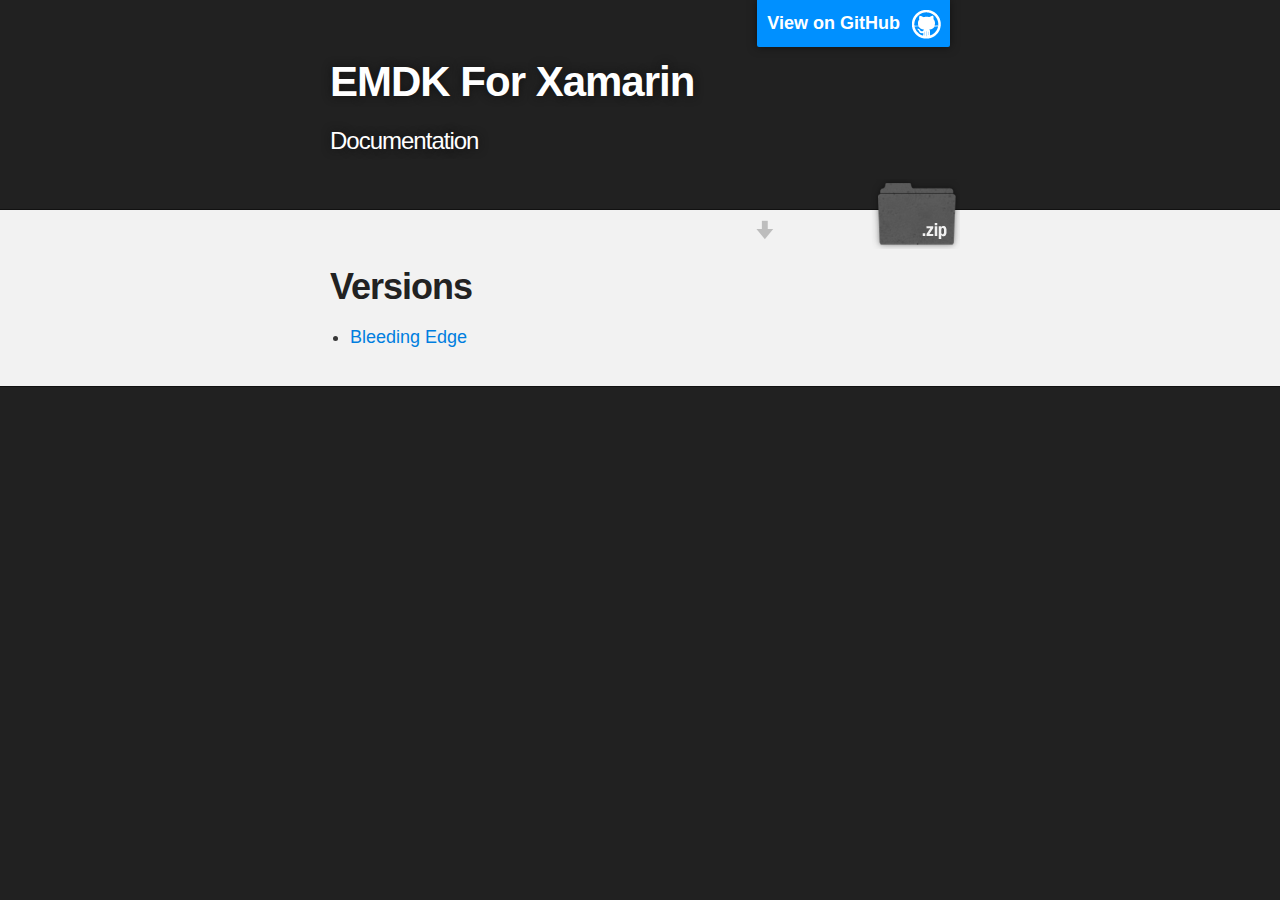
==== index.html @ 4d9323b3 "intial skeleton version of xamarin-docs" ====
<!DOCTYPE html>
<html>

  <head>
    <meta charset='utf-8' />
    <meta http-equiv="X-UA-Compatible" content="chrome=1" />
    <meta name="description" content="Zebra Technologies EMDK for Xamarin Documentation" />

    <link rel="stylesheet" type="text/css" media="screen" href="stylesheets/stylesheet.css">

    <title>Zebra Technologies EMDK for Xamarin Documentation</title>
  </head>

  <body>

    <!-- HEADER -->
    <div id="header_wrap" class="outer">
        <header class="inner">
          <a id="forkme_banner" href="https://github.com/EMDK/xamarin-docs">View on GitHub</a>

          <h1 id="project_title">EMDK For Xamarin</h1>
          <h2 id="project_tagline">Documentation</h2>

          <section id="downloads">
            <a class="zip_download_link" href="https://github.com/EMDK/xamarin-docs/archive/gh-pages.zip">Download this project as a .zip file</a>
            
          </section>
        </header>
    </div>

    <!-- MAIN CONTENT -->
    <div id="main_content_wrap" class="outer">
      <section id="main_content" class="inner">
        <h1>Versions</h1>


        <ul>
          <li><a href="http://emdk.github.io/xamarin-docs/edge/">Bleeding Edge</a></li>
          
        </ul>

        
      </section>
    </div>

    <!-- FOOTER  -->
    <div id="footer_wrap" class="outer">
      <footer class="inner">
        
      </footer>
    </div>

  </body>
</html>
---- stylesheets/stylesheet.css ----
/*******************************************************************************
Slate Theme for GitHub Pages
by Jason Costello, @jsncostello
*******************************************************************************/

@import url(normalize.css);
@import url(pygment_trac.css);

/*******************************************************************************
Theme Styles
*******************************************************************************/

*, *:before, *:after {
  -moz-box-sizing: border-box;
  -webkit-box-sizing: border-box;
  box-sizing: border-box;
}

body {
  color:#373737;
  background: #212121;
  font-size: 18px;
  font-family: 'Myriad Pro', Calibri, Helvetica, Arial, sans-serif;
  line-height: 1.5;
  -webkit-font-smoothing: antialiased;
}

h1, h2, h3, h4, h5, h6 {
  margin: 10px 0;
  font-weight: 700;
  color:#222222;
  font-family: 'Lucida Grande', 'Calibri', Helvetica, Arial, sans-serif;
  letter-spacing: -1px;
}

h1 {
  font-size: 36px;
  font-weight: 700;
}

h2 {
  padding-bottom: 10px;
  font-size: 32px;
  background: url('../images/bg_hr.png') repeat-x bottom;
}

h3 {
  font-size: 24px;
}

h4 {
  font-size: 21px;
}

h5 {
  font-size: 18px;
}

h6 {
  font-size: 16px;
}

p {
  font-size: 18px;
  margin: 10px 0 15px 0;
}

footer p {
  color: #f2f2f2;
}

a {
  text-decoration: none;
  color: #007edf;
  text-shadow: none;
}

a:hover, a:focus {text-decoration: underline;}

footer a {
  color: #F2F2F2;
  text-decoration: underline;
}

em {
  font-style: italic;
}

strong {
  font-weight: bold;
}

img {
  position: relative;
  margin: 0 auto;
  max-width: 739px;
  padding: 5px;
  margin: 10px 0 10px 0;
  border: 1px solid #ebebeb;

  box-shadow: 0 0 5px #ebebeb;
  -webkit-box-shadow: 0 0 5px #ebebeb;
  -moz-box-shadow: 0 0 5px #ebebeb;
  -o-box-shadow: 0 0 5px #ebebeb;
  -ms-box-shadow: 0 0 5px #ebebeb;
}

p img {
  display: inline;
  margin: 0;
  padding: 0;
  vertical-align: middle;
  text-align: center;
  border: none;
}

pre, code {
  width: 100%;
  color: #222;
  background-color: #fff;

  font-family: Monaco, "Bitstream Vera Sans Mono", "Lucida Console", Terminal, monospace;
  font-size: 14px;

  border-radius: 2px;
  -moz-border-radius: 2px;
  -webkit-border-radius: 2px;

  box-shadow: 0 0 10px rgba(0,0,0,.1);
}

pre {
  padding: 10px;
  overflow: auto;
}

code {
  padding: 3px;
  margin: 0 3px;
}

pre code {
  display: block;
  box-shadow: none;
}

blockquote {
  color: #666;
  margin: 0 0 20px 2px;
  padding-left: 20px;
  border-left: 3px solid #bbb;
  font-style: italic;
}

ul, ol, dl {
  margin: 0 0 15px 0;
  padding-left: 20px;
}

dl dt {
  font-weight: bold;
}

dl dd {
  margin-left: 0;
  padding-left: 0;
  font-style: italic;
}

dl p {
  padding-left: 20px;
  font-style: italic;
}

hr {
  height: 1px;
  margin-bottom: 5px;
  border: none;
  background: url('../images/bg_hr.png') repeat-x center;
}

table {
  border: 1px solid #373737;
  margin-bottom: 20px;
  text-align: left;
 }

th {
  font-family: 'Lucida Grande', 'Helvetica Neue', Helvetica, Arial, sans-serif;
  padding: 10px;
  background: #373737;
  color: #fff;
 }

td {
  padding: 10px;
  border: 1px solid #373737;
 }

form {
  background: #f2f2f2;
  padding: 20px;
}

/*******************************************************************************
Full-Width Styles
*******************************************************************************/

.outer {
  width: 100%;
}

.inner {
  position: relative;
  max-width: 640px;
  padding: 20px 10px;
  margin: 0 auto;
}

#forkme_banner {
  display: block;
  position: absolute;
  top:0;
  right: 10px;
  z-index: 10;
  padding: 10px 50px 10px 10px;
  color: #fff;
  background: url('../images/blacktocat.png') #0090ff no-repeat 95% 50%;
  font-weight: 700;
  box-shadow: 0 0 10px rgba(0,0,0,.5);
  border-bottom-left-radius: 2px;
  border-bottom-right-radius: 2px;
}

#header_wrap {
  background: #212121;
}

#header_wrap .inner {
  padding: 50px 10px 30px 10px;
}

#project_title {
  margin: 0;
  color: #fff;
  font-size: 42px;
  font-weight: 700;
  text-shadow: #111 0px 0px 10px;
}

#project_tagline {
  color: #fff;
  font-size: 24px;
  font-weight: 300;
  background: none;
  text-shadow: #111 0px 0px 10px;
}

#downloads {
  position: absolute;
  width: 210px;
  z-index: 10;
  bottom: -40px;
  right: 0;
  height: 70px;
  background: url('../images/icon_download.png') no-repeat 0% 90%;
}

.zip_download_link {
  display: block;
  float: right;
  width: 90px;
  height:70px;
  text-indent: -5000px;
  overflow: hidden;
  background: url(../images/sprite_download.png) no-repeat bottom left;
}

.tar_download_link {
  display: block;
  float: right;
  width: 90px;
  height:70px;
  text-indent: -5000px;
  overflow: hidden;
  background: url(../images/sprite_download.png) no-repeat bottom right;
  margin-left: 10px;
}

.zip_download_link:hover {
  background: url(../images/sprite_download.png) no-repeat top left;
}

.tar_download_link:hover {
  background: url(../images/sprite_download.png) no-repeat top right;
}

#main_content_wrap {
  background: #f2f2f2;
  border-top: 1px solid #111;
  border-bottom: 1px solid #111;
}

#main_content {
  padding-top: 40px;
}

#footer_wrap {
  background: #212121;
}

/*******************************************************************************
Small Device Styles
*******************************************************************************/

@media screen and (max-width: 480px) {
  body {
    font-size:14px;
  }

  #downloads {
    display: none;
  }

  .inner {
    min-width: 320px;
    max-width: 480px;
  }

  #project_title {
  font-size: 32px;
  }

  h1 {
    font-size: 28px;
  }

  h2 {
    font-size: 24px;
  }

  h3 {
    font-size: 21px;
  }

  h4 {
    font-size: 18px;
  }

  h5 {
    font-size: 14px;
  }

  h6 {
    font-size: 12px;
  }

  code, pre {
    min-width: 320px;
    max-width: 480px;
    font-size: 11px;
  }
}
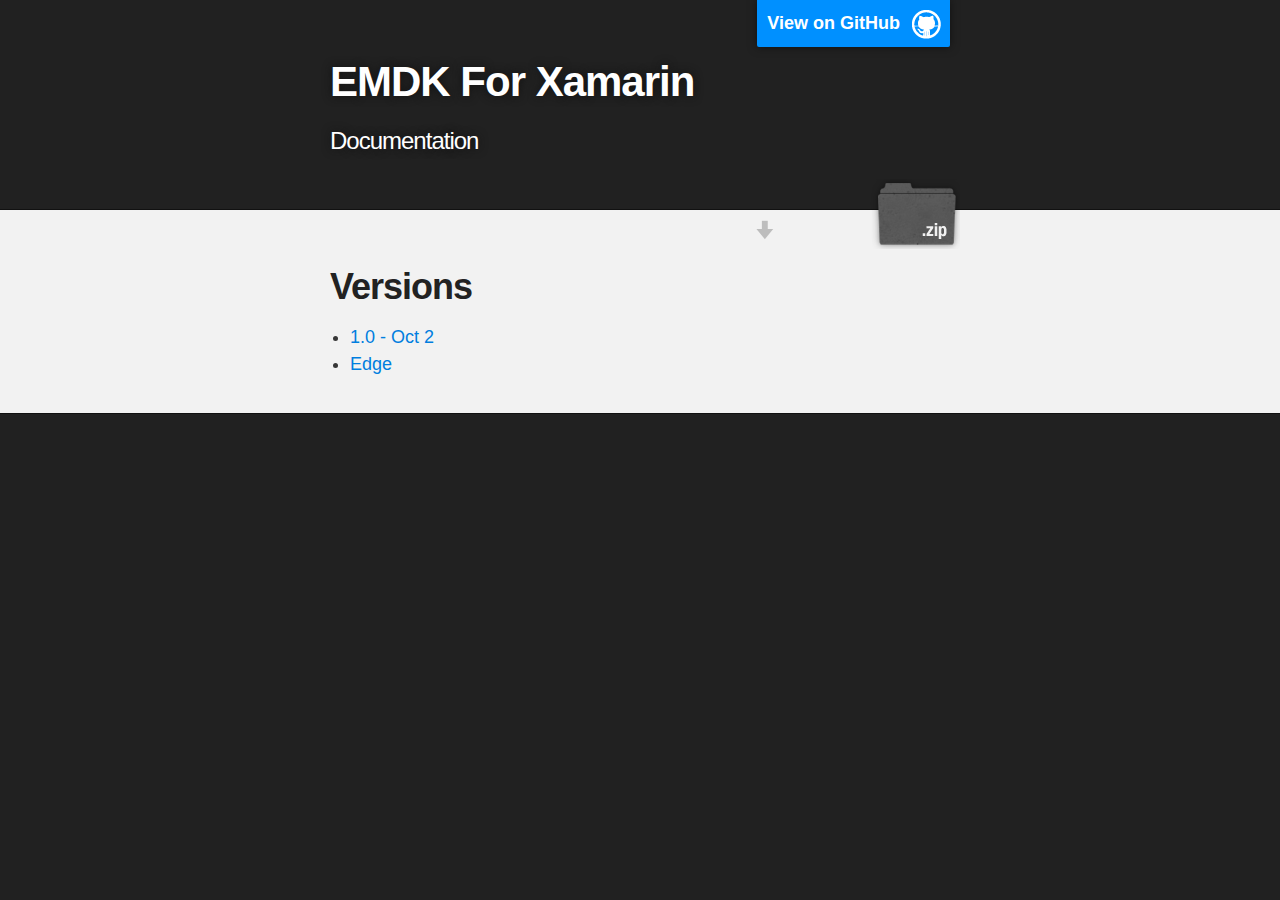
==== commit c916fcd5: "updated version list" ====
--- a/index.html
+++ b/index.html
@@ -35,7 +35,8 @@
 
 
         <ul>
-          <li><a href="http://emdk.github.io/xamarin-docs/edge/">Bleeding Edge</a></li>
+          <li><a href="http://emdk.github.io/xamarin-docs/1.0/">1.0 - Oct 2</a></li>
+          <li><a href="http://emdk.github.io/xamarin-docs/edge/">Edge</a></li>
           
         </ul>
 
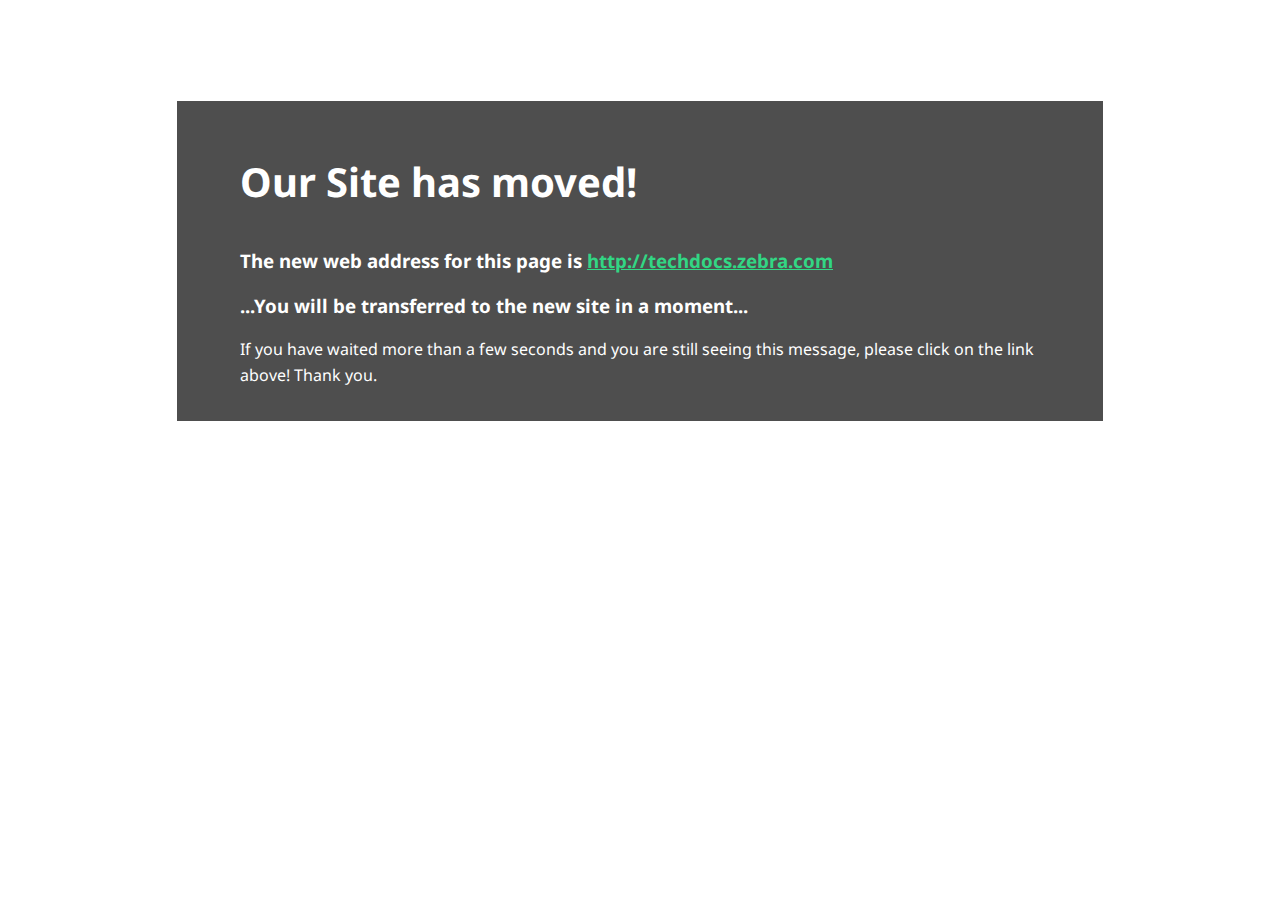
==== commit fc8227e9: "Redirect" ====
--- a/index.html
+++ b/index.html
@@ -1,55 +1,82 @@
 <!DOCTYPE html>
 <html>
-
-  <head>
-    <meta charset='utf-8' />
-    <meta http-equiv="X-UA-Compatible" content="chrome=1" />
-    <meta name="description" content="Zebra Technologies EMDK for Xamarin Documentation" />
-
-    <link rel="stylesheet" type="text/css" media="screen" href="stylesheets/stylesheet.css">
-
-    <title>Zebra Technologies EMDK for Xamarin Documentation</title>
-  </head>
-
-  <body>
-
-    <!-- HEADER -->
-    <div id="header_wrap" class="outer">
-        <header class="inner">
-          <a id="forkme_banner" href="https://github.com/EMDK/xamarin-docs">View on GitHub</a>
-
-          <h1 id="project_title">EMDK For Xamarin</h1>
-          <h2 id="project_tagline">Documentation</h2>
-
-          <section id="downloads">
-            <a class="zip_download_link" href="https://github.com/EMDK/xamarin-docs/archive/gh-pages.zip">Download this project as a .zip file</a>
+<head>
+    <meta http-equiv="Refresh" content="10;URL=http://techdocs.zebra.com">
+    <meta charset="UTF-8">
+    <title>PLEASE NOTE NEW ADDRESS</title>
+    <meta name="description" content="Our site has moved to a new address. Please note the change of address." >
+ 
+    <!-- Mobile Specific Meta -->
+    <meta name="viewport" content="width=device-width, initial-scale=1">
+    <!--[if IE]><meta http-equiv='X-UA-Compatible' content='IE=edge,chrome=1'><![endif]-->
+ 
+    <link href='http://fonts.googleapis.com/css?family=Noto+Sans:400,700' rel='stylesheet' type='text/css'>
+ 
+    <style>
+ 
+        body{
+            font-family: 'Noto Sans', Arial, serif;
+            font-weight: 400;
+            -webkit-font-smoothing:antialiased;
+            -moz-osx-font-smoothing:grayscale;
+            line-height: 1.618em;
             
-          </section>
-        </header>
-    </div>
-
-    <!-- MAIN CONTENT -->
-    <div id="main_content_wrap" class="outer">
-      <section id="main_content" class="inner">
-        <h1>Versions</h1>
-
-
-        <ul>
-          <li><a href="http://emdk.github.io/xamarin-docs/1.0/">1.0 - Oct 2</a></li>
-          <li><a href="http://emdk.github.io/xamarin-docs/edge/">Edge</a></li>
-          
-        </ul>
-
-        
-      </section>
-    </div>
-
-    <!-- FOOTER  -->
-    <div id="footer_wrap" class="outer">
-      <footer class="inner">
-        
-      </footer>
-    </div>
-
-  </body>
+        }
+        h2{
+            font-family: 'Noto Sans', Arial, serif;
+            font-weight: 700;
+            font-size:40px;
+            line-height: 1.618em;
+        }
+        section{
+            max-width:800px;
+            margin:8% auto 1em auto;
+            background-color:#222;
+            opacity: 0.8;
+            filter: alpha(opacity=80); /* For IE8 and earlier */
+            color:#fff;
+            padding:1em 5%;
+        }
+ 
+        a{
+            color: #00CC66;
+        }
+        a:focus{
+            outline:none;
+            outline-offset:inherit;
+        }
+        @media (max-device-width: 1027px) {
+ 
+            body{
+                text-align:center;
+                font-size:larger;
+            }
+            section{
+                max-width: 90%;
+            }
+ 
+        }
+ 
+        @media (max-device-width: 640px) {
+            section{
+                max-width: 97%;
+            }
+ 
+        }
+ 
+ 
+    </style>
+</head>
+<body>
+ 
+<section>
+    <h2>Our Site has moved!</h2>
+ 
+    <h3>The new web address for this page is <a href="http://techdocs.zebra.com">http://techdocs.zebra.com</a></h3>
+    <h3>...You will be transferred to the new site in a moment...</h3>
+ 
+    <p>If you have waited more than a few seconds and you are still seeing this message, please click on the link above! Thank you.</p>
+</section>
+ 
+</body>
 </html>
